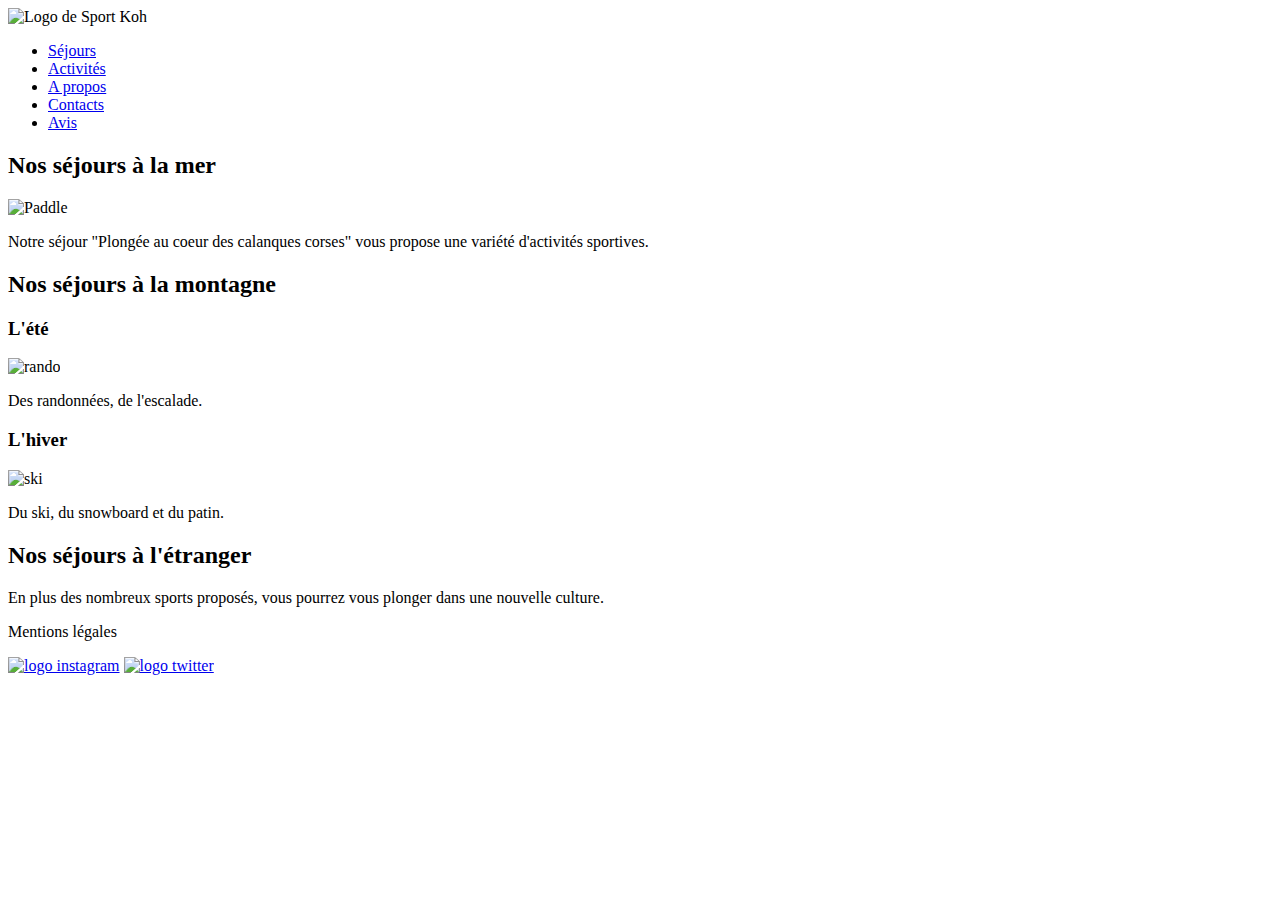
==== catalogue.html @ e5f31038 "Upload New File HTML pour le catalogue des séjours" ====
<!DOCTYPE html>
<html xmlns="http://www.w3.org/1999/xhtml" xml:lang="fr" lang="fr">
    <head>
        <meta charset="utf-8"/>
        <meta name="author" content="Diane MONEGER 1E1"/>
        <link rel="stylesheet" type="text/css" href="style.css"/>
        <title>Catalogue des séjours</title>
    </head>

    <body>
        <header>
            <img src="images/logo.png" alt="Logo de Sport Koh">
        </header>

        <nav>
              <ul>
                <li><a href="sejour.html">Séjours</a></li>
                <li><a href="act.html">Activités</a></li>
                <li><a href="infos.html">A propos</a></li>
                <li><a href="contacts.html">Contacts </a></li>
                <li><a href="avis.html">Avis</a></li>
              </ul>  
        </nav>

        <main>
            <section>
                <article>
                <h2>Nos séjours à la mer</h2>
                    <img src="images/paddle.webp" alt="Paddle" class="mer">
                    <p> Notre séjour "Plongée au coeur des calanques corses" vous propose une variété d'activités sportives.</p>
                </article>
                
                <article>
                <h2>Nos séjours à la montagne</h2>
                    <div>
                        <h3>L'été</h3>
                        <img src="images/hiking.avif" alt="rando" class="mont">
                        <p>Des randonnées, de l'escalade.</p>

                    </div>

                    <div>
                        <h3>L'hiver</h3>
                        <img src="images/ski.avif" alt="ski" class="mont">
                        <p>Du ski, du snowboard et du patin.</p>

                    </div>


                </article>
                
                <article>
                <h2>Nos séjours à l'étranger</h2>
                    <p>En plus des nombreux sports proposés, vous pourrez vous plonger dans une nouvelle culture.</p>
                </article>
            </section>

        </main>

        <footer>
            <p>Mentions légales</p>
            <div class="reseau">
                <a href="instagram.com"><img src="images/insta.png" alt="logo instagram"></a>
                <a href="twitter.com"><img src="images/twitter.webp" alt="logo twitter"></a>
            </div>
        </footer>
    </body>
</html>
---- style.css ----

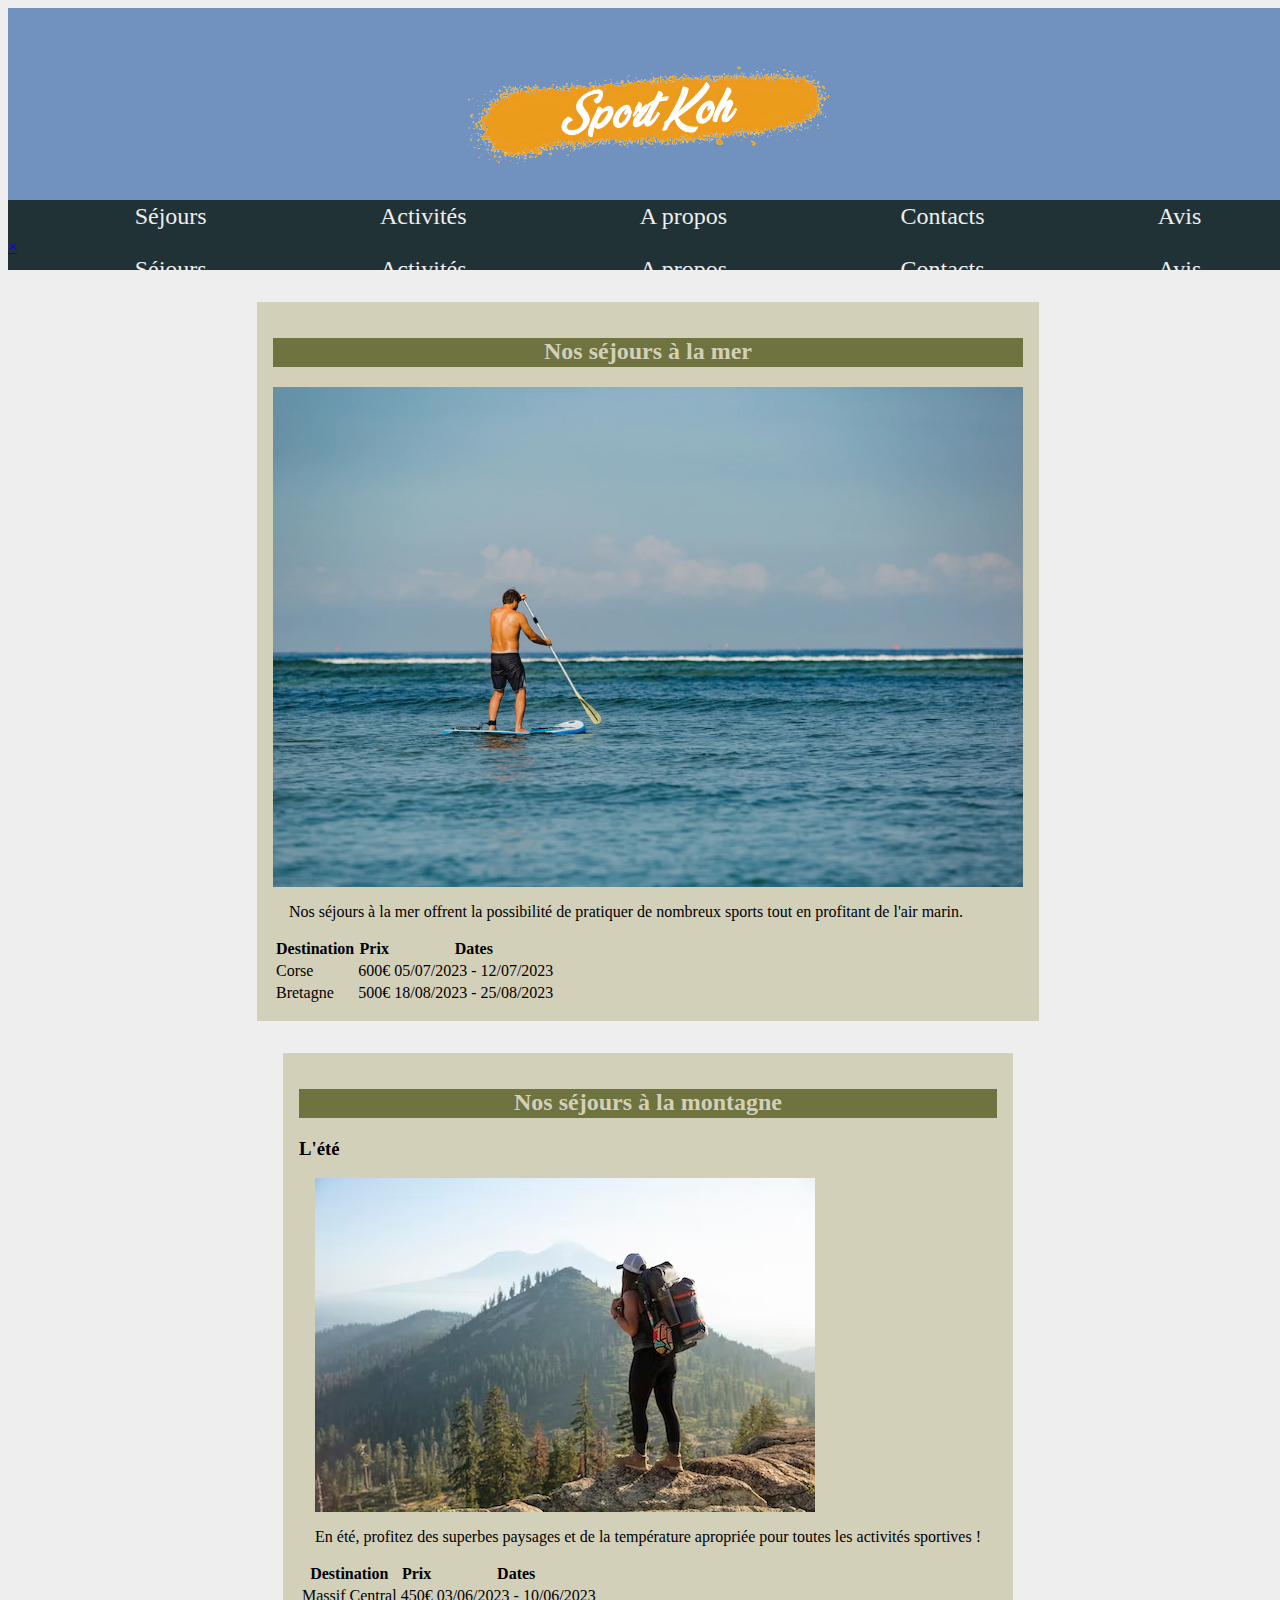
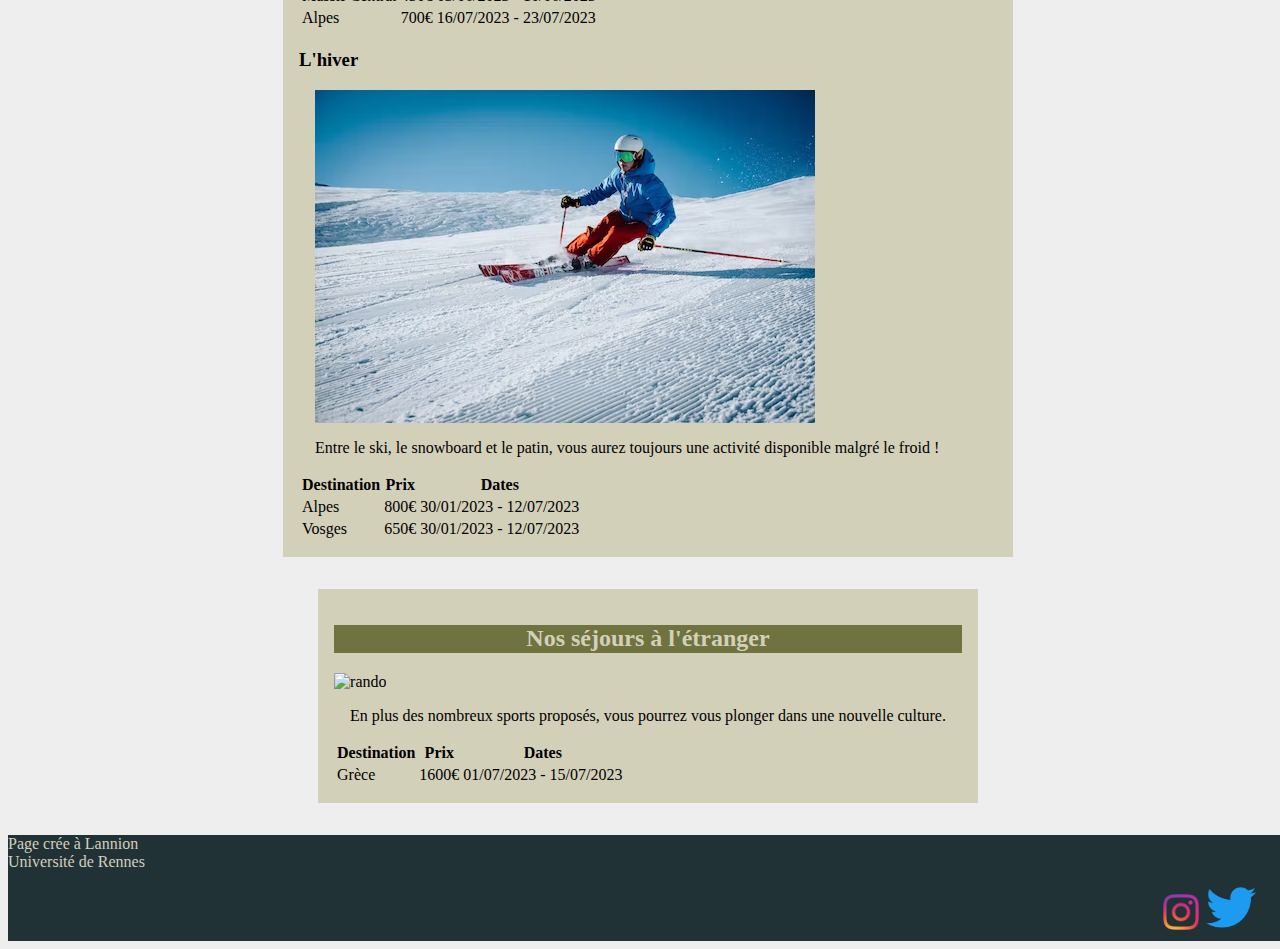
==== commit beca5c4b: "Update catalogue.html Version finale" ====
--- a/catalogue.html
+++ b/catalogue.html
@@ -12,9 +12,9 @@
             <img src="images/logo.png" alt="Logo de Sport Koh">
         </header>
 
-        <nav>
+        <nav class="normal">
               <ul>
-                <li><a href="sejour.html">Séjours</a></li>
+                <li><a href="catalogue.html">Séjours</a></li>
                 <li><a href="act.html">Activités</a></li>
                 <li><a href="infos.html">A propos</a></li>
                 <li><a href="contacts.html">Contacts </a></li>
@@ -22,12 +22,69 @@
               </ul>  
         </nav>
 
+        <nav class="burger" id="burger">
+            <a id="closeBtn" href="#" class="close">&times;</a>
+            <ul>
+              <li><a href="sejour.html">Séjours</a></li>
+              <li><a href="act.html">Activités</a></li>
+              <li><a href="infos.html">A propos</a></li>
+              <li><a href="contacts.html">Contacts </a></li>
+              <li><a href="avis.html">Avis</a></li>
+            </ul>  
+       </nav>
+
+       <a href="#" id="openBtn">
+        <span class="burger-icon">
+          <span></span>
+          <span></span>
+          <span></span>
+        </span>
+      </a>
+
+
+       <script>
+            var sidenav = document.getElementById("burger");
+            var openBtn = document.getElementById("openBtn");
+            var closeBtn = document.getElementById("closeBtn");
+            
+            openBtn.onclick = openNav;
+            closeBtn.onclick = closeNav;
+            
+            
+            function openNav() {
+            sidenav.classList.add("active");
+            }
+            
+           
+            function closeNav() {
+            sidenav.classList.remove("active");
+            }
+       </script>
+
+
         <main>
             <section>
                 <article>
                 <h2>Nos séjours à la mer</h2>
                     <img src="images/paddle.webp" alt="Paddle" class="mer">
-                    <p> Notre séjour "Plongée au coeur des calanques corses" vous propose une variété d'activités sportives.</p>
+                    <p>Nos séjours à la mer offrent la possibilité de pratiquer de nombreux sports tout en profitant de l'air marin.</p>
+                    <table>
+                        <tr>
+                          <th>Destination</th>
+                          <th>Prix</th>
+                          <th>Dates</th>
+                        </tr>
+                        <tr>
+                          <td>Corse</td>
+                          <td>600€</td>
+                          <td>05/07/2023 - 12/07/2023</td>
+                        </tr>
+                        <tr>
+                          <td>Bretagne</td>
+                          <td>500€</td>
+                          <td>18/08/2023 - 25/08/2023</td>
+                        </tr>
+                      </table>
                 </article>
                 
                 <article>
@@ -35,14 +92,49 @@
                     <div>
                         <h3>L'été</h3>
                         <img src="images/hiking.avif" alt="rando" class="mont">
-                        <p>Des randonnées, de l'escalade.</p>
+                        <p>En été, profitez des superbes paysages et de la température apropriée pour toutes les activités sportives !</p>
+                        <table>
+                            <tr>
+                              <th>Destination</th>
+                              <th>Prix</th>
+                              <th>Dates</th>
+                            </tr>
+                            <tr>
+                              <td>Massif Central</td>
+                              <td>450€</td>
+                              <td>03/06/2023 - 10/06/2023</td>
+                            </tr>
+                            <tr>
+                              <td>Alpes</td>
+                              <td>700€</td>
+                              <td>16/07/2023 - 23/07/2023</td>
+                            </tr>
+                          </table>
 
                     </div>
 
                     <div>
                         <h3>L'hiver</h3>
                         <img src="images/ski.avif" alt="ski" class="mont">
-                        <p>Du ski, du snowboard et du patin.</p>
+                        <p>Entre le ski, le snowboard et le patin, vous aurez toujours une activité disponible malgré le froid !</p>
+
+                        <table>
+                            <tr>
+                              <th>Destination</th>
+                              <th>Prix</th>
+                              <th>Dates</th>
+                            </tr>
+                            <tr>
+                              <td>Alpes</td>
+                              <td>800€</td>
+                              <td>30/01/2023 - 12/07/2023</td>
+                            </tr>
+                            <tr>
+                              <td>Vosges</td>
+                              <td>650€</td>
+                              <td>30/01/2023 - 12/07/2023</td>
+                            </tr>
+                          </table>
 
                     </div>
 
@@ -51,18 +143,33 @@
                 
                 <article>
                 <h2>Nos séjours à l'étranger</h2>
+                <img src="images/ballons.jpg" alt="rando" class="abroad">
                     <p>En plus des nombreux sports proposés, vous pourrez vous plonger dans une nouvelle culture.</p>
+                    <table>
+                        <tr>
+                          <th>Destination</th>
+                          <th>Prix</th>
+                          <th>Dates</th>
+                        </tr>
+                        <tr>
+                          <td>Grèce</td>
+                          <td>1600€</td>
+                          <td>01/07/2023 - 15/07/2023</td>
+                        </tr>
+                      </table>
                 </article>
             </section>
 
         </main>
 
         <footer>
-            <p>Mentions légales</p>
+            <p>Page crée à Lannion <br>
+               Université de Rennes
+            </p>
             <div class="reseau">
-                <a href="instagram.com"><img src="images/insta.png" alt="logo instagram"></a>
-                <a href="twitter.com"><img src="images/twitter.webp" alt="logo twitter"></a>
+                <a href="https://www.instagram.com"><img src="images/insta.png" alt="logo instagram"></a>
+                <a href="https://twitter.com"><img src="images/twitter.webp" alt="logo twitter"></a>
             </div>
         </footer>
     </body>
-</html>+</html>
--- a/style.css
+++ b/style.css
@@ -1 +1,109 @@
+/* page catalogue*/
 
+body {
+    width: 100%;
+    height: 100%;
+}
+
+body {
+    background-color: #EEEEEE;
+}
+
+header {
+    display: flex;
+    background-color: #7192BF;
+    justify-content: center;
+    height: 10em;
+    padding-top: 2em;
+}
+
+header img {
+    height: 150px;
+    width : auto;   
+}
+
+nav {
+    background-color: #213237;
+    height: 2em;
+    padding-top: 0.20em;
+    position: static;
+ 
+}
+
+nav ul {
+    list-style-type: none;
+    color: #EEEEEE;
+    font-size: x-large;
+    display: flex; 
+    margin-top: 0%;
+    justify-content: space-around;
+}
+
+nav ul :link {
+    color : #EEEEEE;
+    text-decoration: none;
+}
+
+nav ul :hover {
+    color: #213237;
+    background-color: #7192BF;
+}
+
+section {
+    display: flex;
+    flex-wrap: wrap;
+    justify-content: space-around;
+    margin: 1em;
+}
+
+h2 {
+    background-color: #6E7340;
+    color: #D3D0BA;
+    text-align: center;
+    height: 1.2em; 
+}
+
+section article {
+    background-color: #D3D0BA;
+    margin: 1em;
+    padding: 1em;
+}
+
+.mer {
+    display: block;
+    margin-left: auto;
+    margin-right: auto;
+    height: 500px;
+    width: auto;
+}
+
+.mont {
+    display: block;
+    margin-left: auto;
+    margin-right: auto;
+    width: auto;
+    margin: 1em;
+}
+
+article p {
+    margin: 1em;
+}
+
+article div {
+    display: inline;
+}
+
+footer {
+    color: #D3D0BA;
+    background-color: #213237;
+}
+
+.reseau {
+    display: flex;
+    justify-content: flex-end;
+    margin-right: 2em;
+}
+
+.reseau img {
+    width: 50px;
+}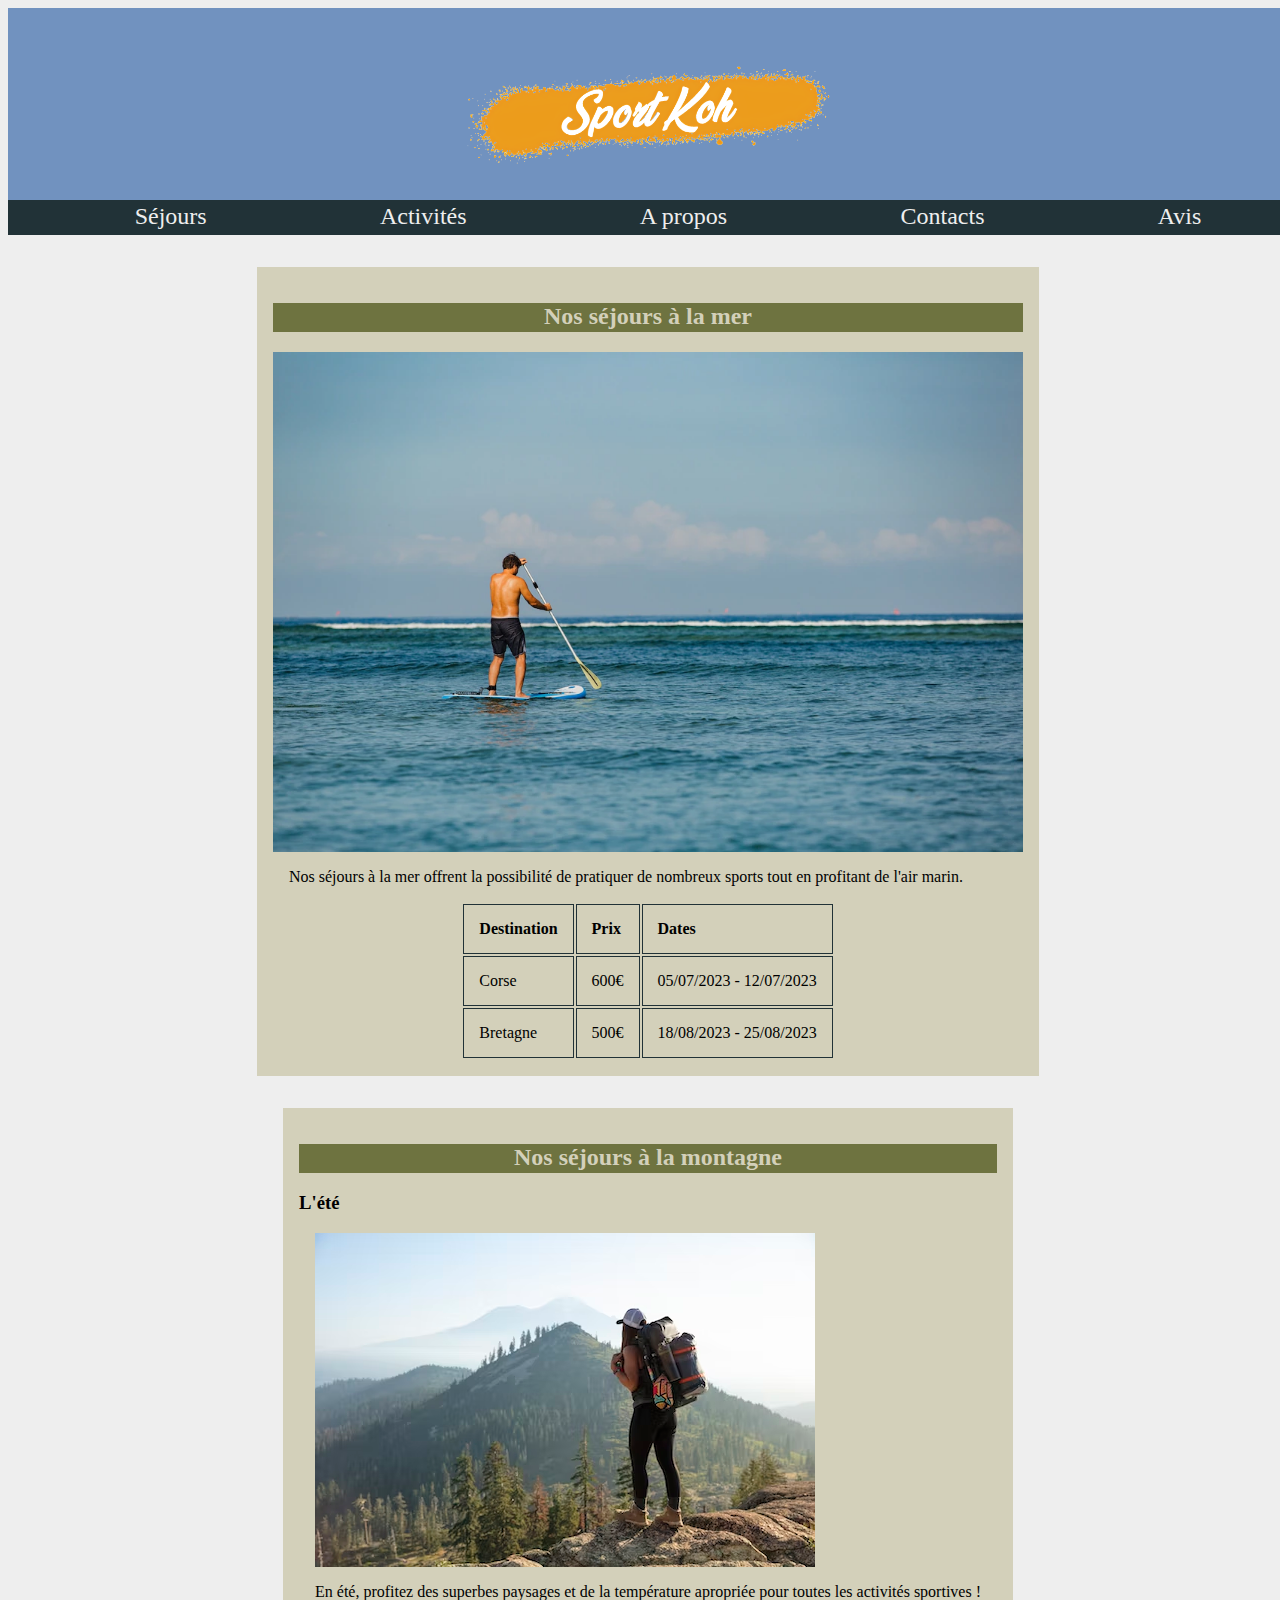
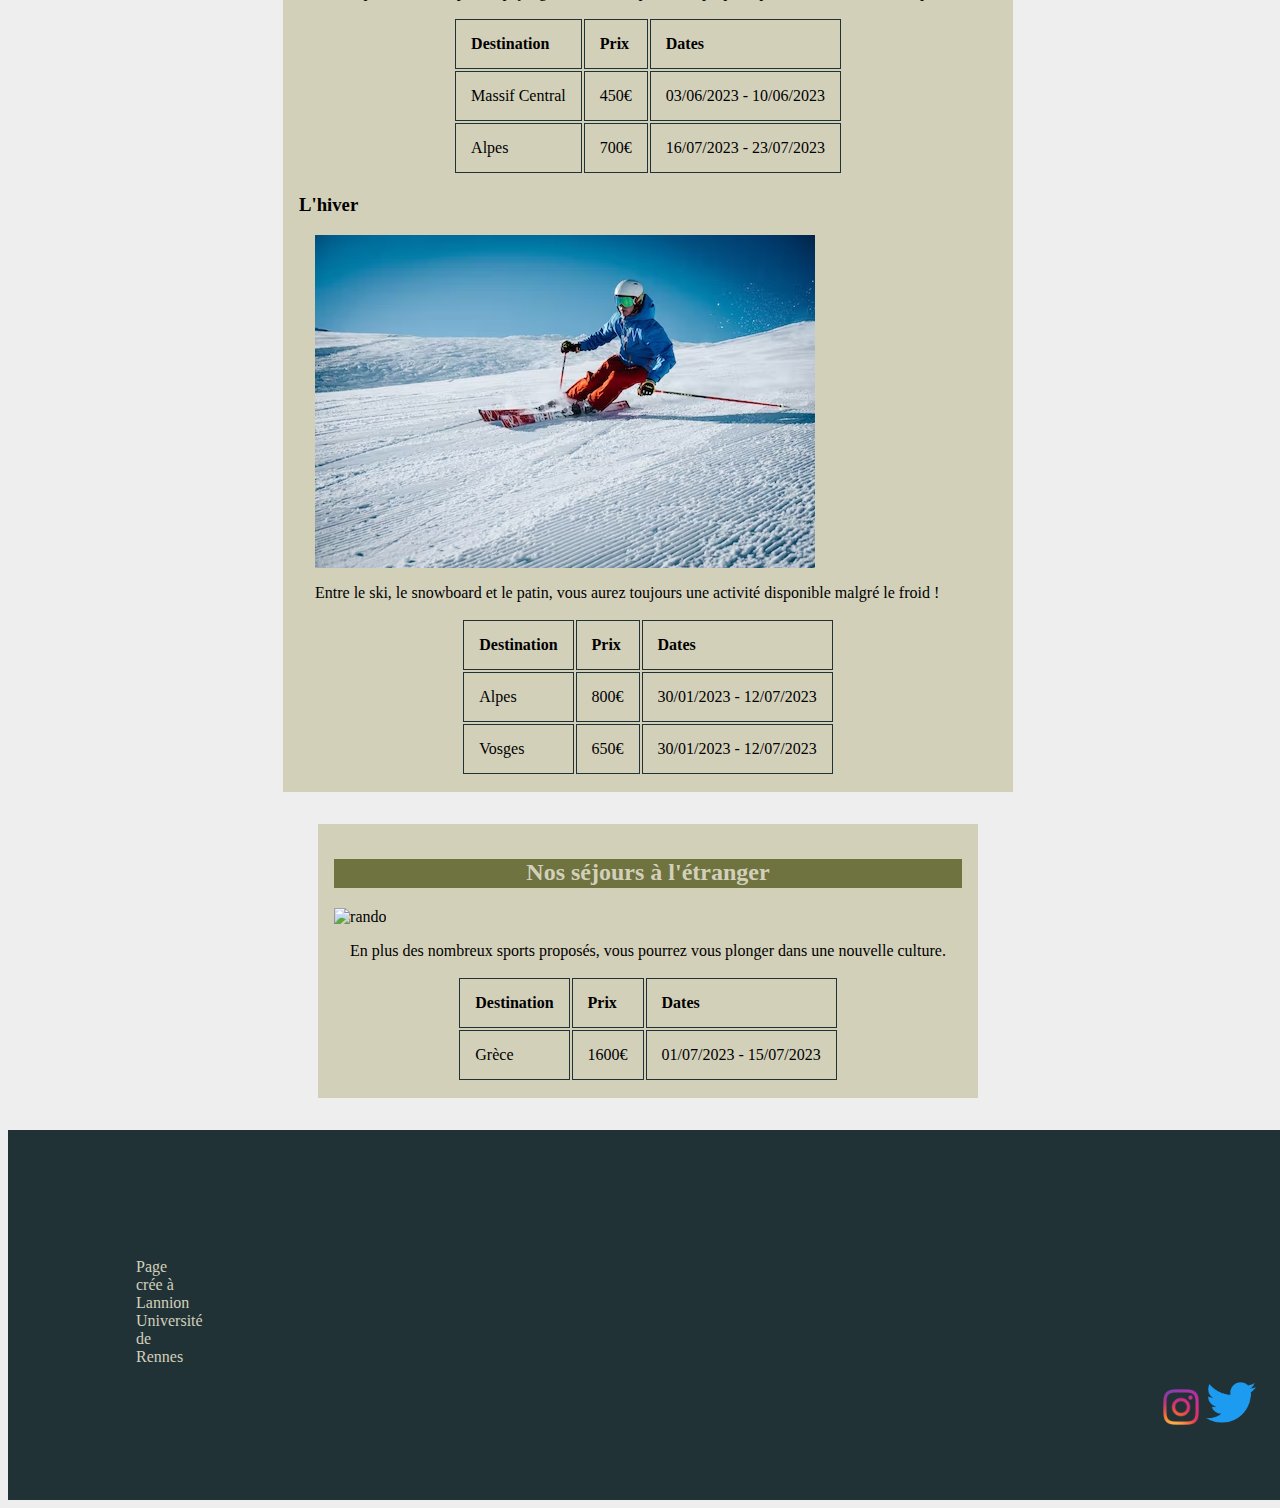
==== commit 4457642d: "Update catalogue.html Quelques commentaires" ====
--- a/catalogue.html
+++ b/catalogue.html
@@ -12,6 +12,7 @@
             <img src="images/logo.png" alt="Logo de Sport Koh">
         </header>
 
+       <!-- sLa classe normal sert pour le mode Desktop, la classe burger pour la version mobile. -->
         <nav class="normal">
               <ul>
                 <li><a href="catalogue.html">Séjours</a></li>
@@ -64,6 +65,7 @@
 
         <main>
             <section>
+              <!-- Chaque offre est placée dans un section, avec la même structure : une photo, une petite description et un tableau avec les prix. -->
                 <article>
                 <h2>Nos séjours à la mer</h2>
                     <img src="images/paddle.webp" alt="Paddle" class="mer">
--- a/style.css
+++ b/style.css
@@ -1,13 +1,13 @@
 /* page catalogue*/
+
 
 body {
     width: 100%;
     height: 100%;
-}
-
-body {
     background-color: #EEEEEE;
-}
+    font-family: 'coolvetica';
+}
+
 
 header {
     display: flex;
@@ -22,7 +22,7 @@
     width : auto;   
 }
 
-nav {
+.normal {
     background-color: #213237;
     height: 2em;
     padding-top: 0.20em;
@@ -30,7 +30,7 @@
  
 }
 
-nav ul {
+.normal ul {
     list-style-type: none;
     color: #EEEEEE;
     font-size: x-large;
@@ -39,14 +39,23 @@
     justify-content: space-around;
 }
 
-nav ul :link {
+.normal ul :link {
     color : #EEEEEE;
     text-decoration: none;
 }
 
-nav ul :hover {
+.normal ul :hover {
     color: #213237;
     background-color: #7192BF;
+}
+
+.normal ul :visited {
+    color: #7192BF;
+    background-color: #6E7340;
+}
+
+.burger {
+    display: none;
 }
 
 section {
@@ -58,15 +67,32 @@
 
 h2 {
     background-color: #6E7340;
+    font-family: "vegan_style";
     color: #D3D0BA;
     text-align: center;
     height: 1.2em; 
+
 }
 
 section article {
     background-color: #D3D0BA;
     margin: 1em;
     padding: 1em;
+}
+
+table {
+    border: collapse;
+    margin: auto;
+}
+
+th, td {
+    border: 1px solid #213237;
+    padding: 15px;
+    text-align: left;
+}
+
+tr:hover {
+    background-color: #EE9E15;
 }
 
 .mer {
@@ -102,8 +128,97 @@
     display: flex;
     justify-content: flex-end;
     margin-right: 2em;
+    padding-bottom: 5%;
 }
 
 .reseau img {
     width: 50px;
-}+    margin-left: auto;
+    margin-right: auto;
+}
+
+.abroad img {
+    margin-left: auto;
+    margin-right: auto;
+}
+
+footer p {
+    width: 50px;
+    margin-left: 10%;
+    padding-top: 10%;
+}
+
+@font-face {
+    font-family: 'vegan_style';
+    src: url('fonts/vegan_style/Vegan/ Style/ Personal/ Use.ttf') format('ttf');
+}
+
+@font-face {
+    font-family: 'coolvetica';
+    src: url('fonts/coolvetica/coolvetica/ compressed/ hv.otf') format('otf'), 
+        url('fonts/coolvetica/coolvetica/ condensed/ rg.otf') format('otf');
+}
+
+@media screen and (max-width: 600px) { 
+    .normal {
+        display: none;
+    }
+
+    .burger {
+        height: 100%;
+        width: 80%;
+        position: fixed;
+        z-index: 1;
+        top: 0;
+        left: -250px;
+        background-color: #e8e8e8;
+        padding-top: 60px;
+        transition: left 0.5s ease;
+    }
+
+    .burger ul {
+        list-style-type: none;
+        padding: 0;
+        margin: 0;
+    }
+
+
+
+    .burger a {
+        padding: 8px 8px 8px 32px;
+        text-decoration: none;
+        font-size: 25px;
+        color: #818181;
+        display: block;
+        transition: 0.3s;
+      }
+      
+      .burger a:hover {
+        color: #111;
+      }
+
+      .burger.active {
+        left: 0;
+      }
+      
+
+      .burger .close {
+        position: absolute;
+        top: 0;
+        right: 25px;
+        font-size: 36px;
+      }
+      
+      .burger-icon span {
+        display: block;
+        width: 35px;
+        height: 5px;
+        background-color: black;
+        margin: 6px 0;
+      }
+
+    article {
+        width: 80%;
+    }
+
+}
